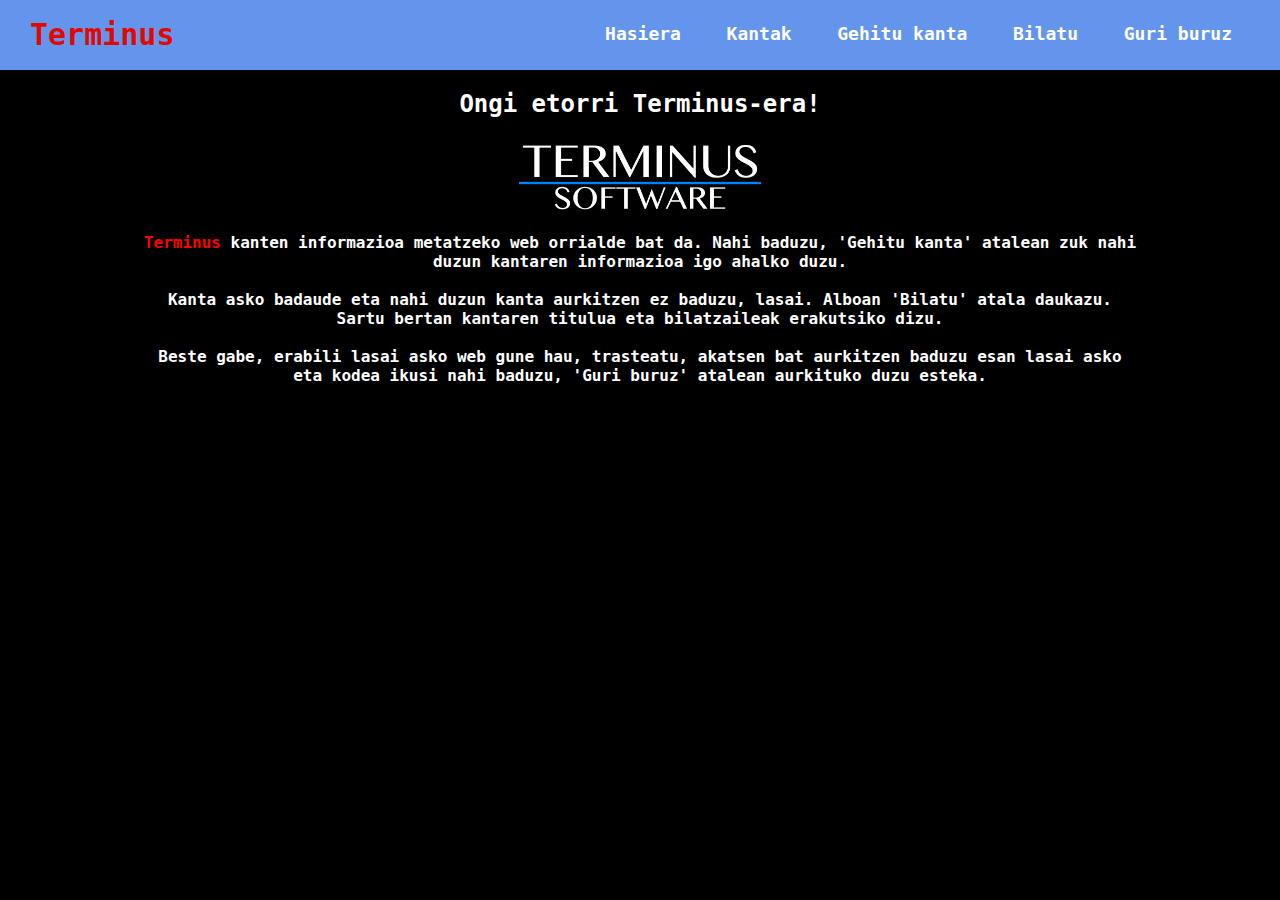
==== index.html @ 78965285 "Web orrialdea" ====
﻿<!DOCTYPE html>
<html>
	<head>
    	<meta http-equiv="content-type" content="text/html; charset=UTF-8">
		<title>Terminus - Hasiera</title>
    	<link rel='stylesheet' type='text/css' href='styles/style.css' />
    	<link rel="stylesheet" type="text/css" href="styles/table.css">
  	</head>
  	<body>
	  	<div class = "header">
			<div id="logo">Terminus</div>
			<div class="navbar">
				<a href="index.html">Hasiera</a>
				<a href="tracks.php">Kantak</a>
				<a href="addtrack.html">Gehitu kanta</a>
				<a href="search.html">Bilatu</a>
				<a href="credits.html">Guri buruz</a>
			</div>
		</div>
		<div class="wrapper">
			<h2>Ongi etorri Terminus-era!</h2>
			<br>
			<img src="img/terminus.png" width="250">
			<br>
			<h4><span style="color: red;">Terminus</span> kanten informazioa metatzeko web orrialde bat da. Nahi baduzu, 'Gehitu kanta' atalean zuk nahi duzun kantaren informazioa igo ahalko duzu. </h4>
			<br>
			<h4>Kanta asko badaude eta nahi duzun kanta aurkitzen ez baduzu, lasai. Alboan 'Bilatu' atala daukazu. Sartu bertan kantaren titulua eta bilatzaileak erakutsiko dizu.</h4>
			<br>
			<h4>Beste gabe, erabili lasai asko web gune hau, trasteatu, akatsen bat aurkitzen baduzu <a class="esteka white" href="mailto:oihan8arroyo@gmail.com">esan</a> lasai asko eta kodea ikusi nahi baduzu, 'Guri buruz' atalean aurkituko duzu esteka.</h4>
			
    	</div>		
	</body>
</html>
---- styles/style.css ----
*{margin: 0; padding: 0;}

body{
	background: #000000;
	font-family: Monaco, monospace;
	color: #ffffff;
}

.header{
	position: fixed;
	width: 100%;
	top: 0px;
	left: 0px;
	right: 0px;
	background: #6495ED;
	margin-bottom: 20px;
}

.wrapper{
	width:90%;
	max-width:1000px; 
	margin: 90px auto 0px; 
	text-align: center;
	overflow:hidden;
}

#logo{
	color:#E20800;
	font-size:30px;
	line-height:70px;
	float:left;
	padding-left: 30px;
	font-weight: bold;
}

div.navbar {
	float:right;
	line-height:70px;
	padding: 0px 30px;
}

div.navbar a {
	display:inline-block;
	color:#fff;
	text-decoration:none;
	padding:10px 18px;
	line-height:normal;
	font-size:18px;
	font-weight:bold;
	-webkit-transition:all 500ms ease;
	-o-transition:all 500ms ease;
	transition:all 500ms ease;
}

div.navbar a:hover {
	background:#E20800;
}

#emaitzak{
	color: #000000;
	font-size: 24px;
}

.white{
	color: #fff;
}
---- styles/table.css ----
.table {
	display: table;
 	width: 100%; 
 	background: #fff;
 	margin: 0;
 	box-sizing: border-box;
}

.header-row {
 	background: #6495ED;
 	color: #fff;
}

.row {
	display: table-row;
}

.cell {
	display: table-cell;
	padding: 6px; 
	border-bottom: 1px solid #e5e5e5;
	text-align: center;
	color: #000000;
	vertical-align: middle;
	font-size: 13px;
}

a.esteka {
	text-decoration: none;
}

a.esteka:hover{
	color: #E20800;
}

.black{
	color: #000000;
}
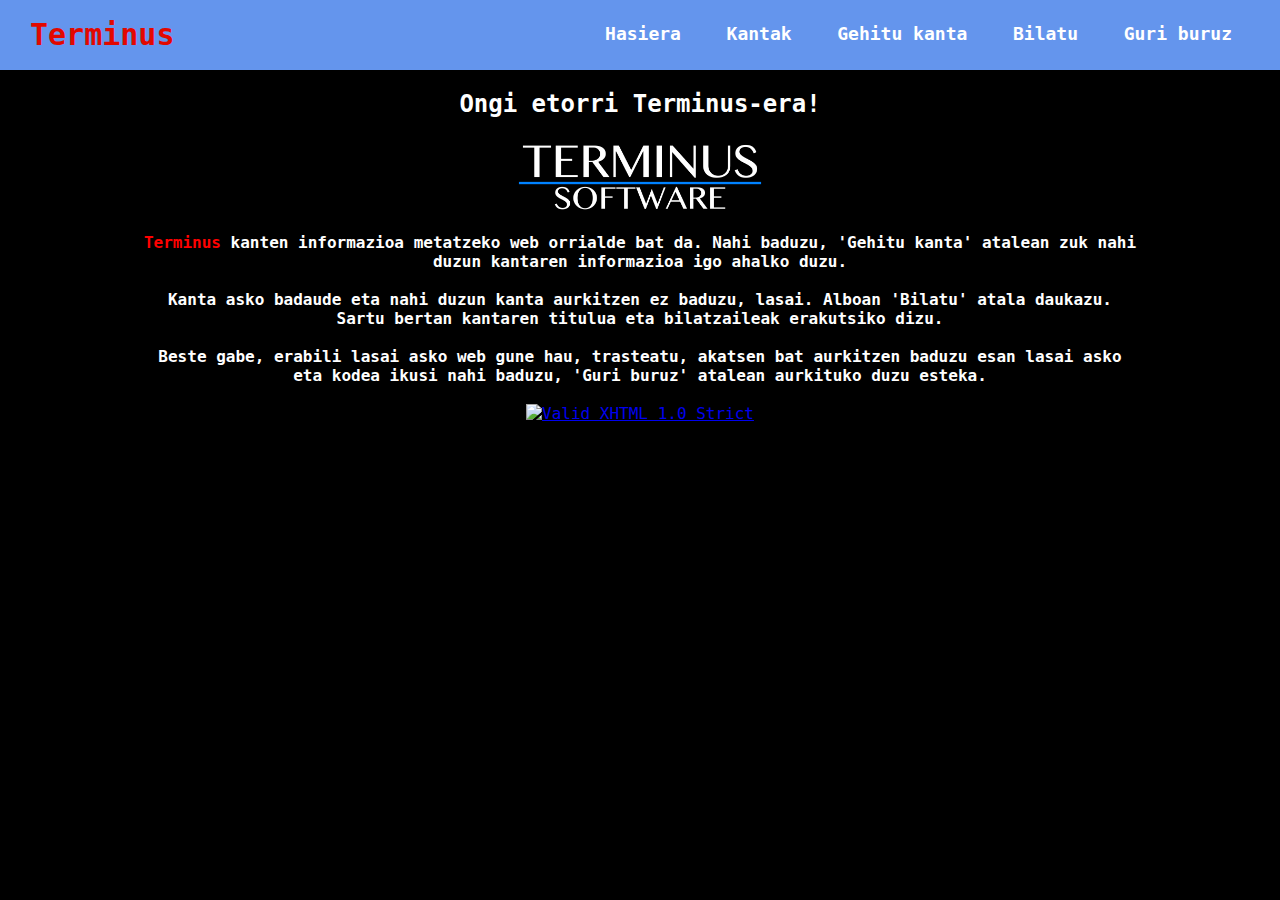
==== commit 2b866506: "index balidatuta" ====
--- a/index.html
+++ b/index.html
@@ -1,10 +1,10 @@
-﻿<!DOCTYPE html>
-<html>
+﻿<!DOCTYPE html PUBLIC "-//W3C//DTD XHTML 1.0 Strict//EN" "http://www.w3.org/TR/xhtml1/DTD/xhtml1-strict.dtd">
+<html xmlns="http://www.w3.org/1999/xhtml">
 	<head>
-    	<meta http-equiv="content-type" content="text/html; charset=UTF-8">
+    	<meta http-equiv="content-type" content="text/html; charset=UTF-8" />
 		<title>Terminus - Hasiera</title>
     	<link rel='stylesheet' type='text/css' href='styles/style.css' />
-    	<link rel="stylesheet" type="text/css" href="styles/table.css">
+    	<link rel="stylesheet" type="text/css" href="styles/table.css" />
   	</head>
   	<body>
 	  	<div class = "header">
@@ -19,15 +19,19 @@
 		</div>
 		<div class="wrapper">
 			<h2>Ongi etorri Terminus-era!</h2>
-			<br>
-			<img src="img/terminus.png" width="250">
-			<br>
+			<br />
+			<img src="img/terminus.png" width="250" alt="" />
+			<br />
 			<h4><span style="color: red;">Terminus</span> kanten informazioa metatzeko web orrialde bat da. Nahi baduzu, 'Gehitu kanta' atalean zuk nahi duzun kantaren informazioa igo ahalko duzu. </h4>
-			<br>
+			<br />
 			<h4>Kanta asko badaude eta nahi duzun kanta aurkitzen ez baduzu, lasai. Alboan 'Bilatu' atala daukazu. Sartu bertan kantaren titulua eta bilatzaileak erakutsiko dizu.</h4>
-			<br>
+			<br />
 			<h4>Beste gabe, erabili lasai asko web gune hau, trasteatu, akatsen bat aurkitzen baduzu <a class="esteka white" href="mailto:oihan8arroyo@gmail.com">esan</a> lasai asko eta kodea ikusi nahi baduzu, 'Guri buruz' atalean aurkituko duzu esteka.</h4>
-			
+			<br />
+			<p>
+				<a href="http://validator.w3.org/check?uri=referer"><img
+      src="http://www.w3.org/Icons/valid-xhtml10" alt="Valid XHTML 1.0 Strict" height="31" width="88" /></a>
+      		</p>
     	</div>		
 	</body>
 </html>